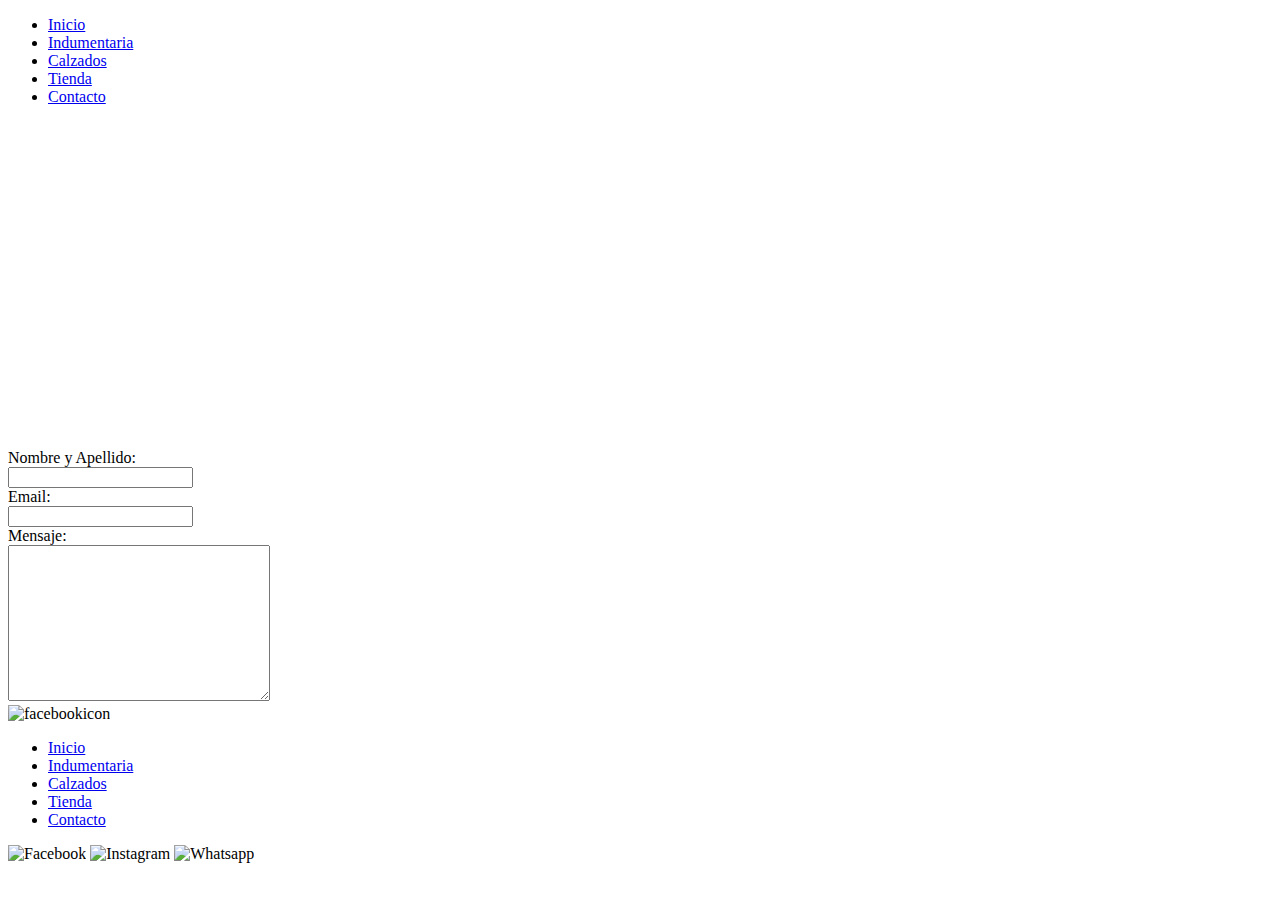
==== contacto.html @ d25a280c "Primera Version" ====
<!DOCTYPE html>
<html lang="en">

<head>
    <meta charset="UTF-8">
    <meta name="viewport" content="width=device-width, itial-scale=1.0">
    <link rel="stylesheet" href="../css/style.css">
    <title>contacto</title>
</head>

<body>
    <header>
        <nav>
            <ul>
                <li><a href="../index.html">Inicio</a></li>
                <li><a href="indumentaria.html">Indumentaria</a></li>
                <li><a href="calzados.html">Calzados</a></li>
                <li><a href="tienda.html">Tienda</a></li>
                <li><a href="contacto.html">Contacto</a></li>
            </ul>
            
        </nav>
    </header>
    <main>
        <section>
                <h1></h1>
        </section>
        <section id="mapa">

            <iframe src="https://www.google.com/maps/embed?pb=!1m18!1m12!1m3!1d427.343717313234!2d-58.546401666500586!3d-34.46223699658397!2m3!1f0!2f0!3f0!3m2!1i1024!2i768!4f13.1!3m3!1m2!1s0x95bcaffc48be6a31%3A0x47ff603d3feb6b85!2sEl%20Bar%20C.I.T.O!5e0!3m2!1sen!2sar!4v1698636149082!5m2!1sen!2sar" width="400" height="300" style="border:0;" allowfullscreen="" loading="lazy" referrerpolicy="no-referrer-when-downgrade"></iframe>   

        </section>
                
        <article id="Lista">

            
            <label for="nombre y apellido">
               <br>
               Nombre y Apellido:
               <br>
               <input type="email">
           </label>
            
               <label for="email">
                   <br>
                   Email:
                   <br>
                   <input type="email">
               </label>
               <br>
               <label for="mensaje">
                   Mensaje:
                   <br>
                   <textarea name="mensaje" id="mensaje" cols="30" rows="10">
                   </textarea>
               </label>





        </article>
             


    </main>        
    <footer id="footer">
        <article class="footer__logo">
            <img src="../Icons/Icons footer/MdiFacebook.svg" alt="facebookicon">
        </article>
        <article class="footer__links">
                <ul>
                    <li><a href="../index.html">Inicio</a></li>
                    <li><a href="indumentaria.html">Indumentaria</a></li>
                    <li><a href="calzados.html">Calzados</a></li>
                    <li><a href="tienda.html">Tienda</a></li>
                    <li><a href="contacto.html">Contacto</a></li>
    
                </ul>
                
        </article>
        <article class="footer__socialmedia">
            <img src="../Icons/Icons footer/MdiFacebook.svg" alt="Facebook">
            <img src="../Icons/Icons footer/MdiInstagram.svg" alt="Instagram">
            <img src="../Icons/Icons footer/MdiWhatsapp.svg" alt="Whatsapp">
        </article>
        
    
    
    
    
    
    
    
    
    
    
    
    
    </footer>
</body>
</html>
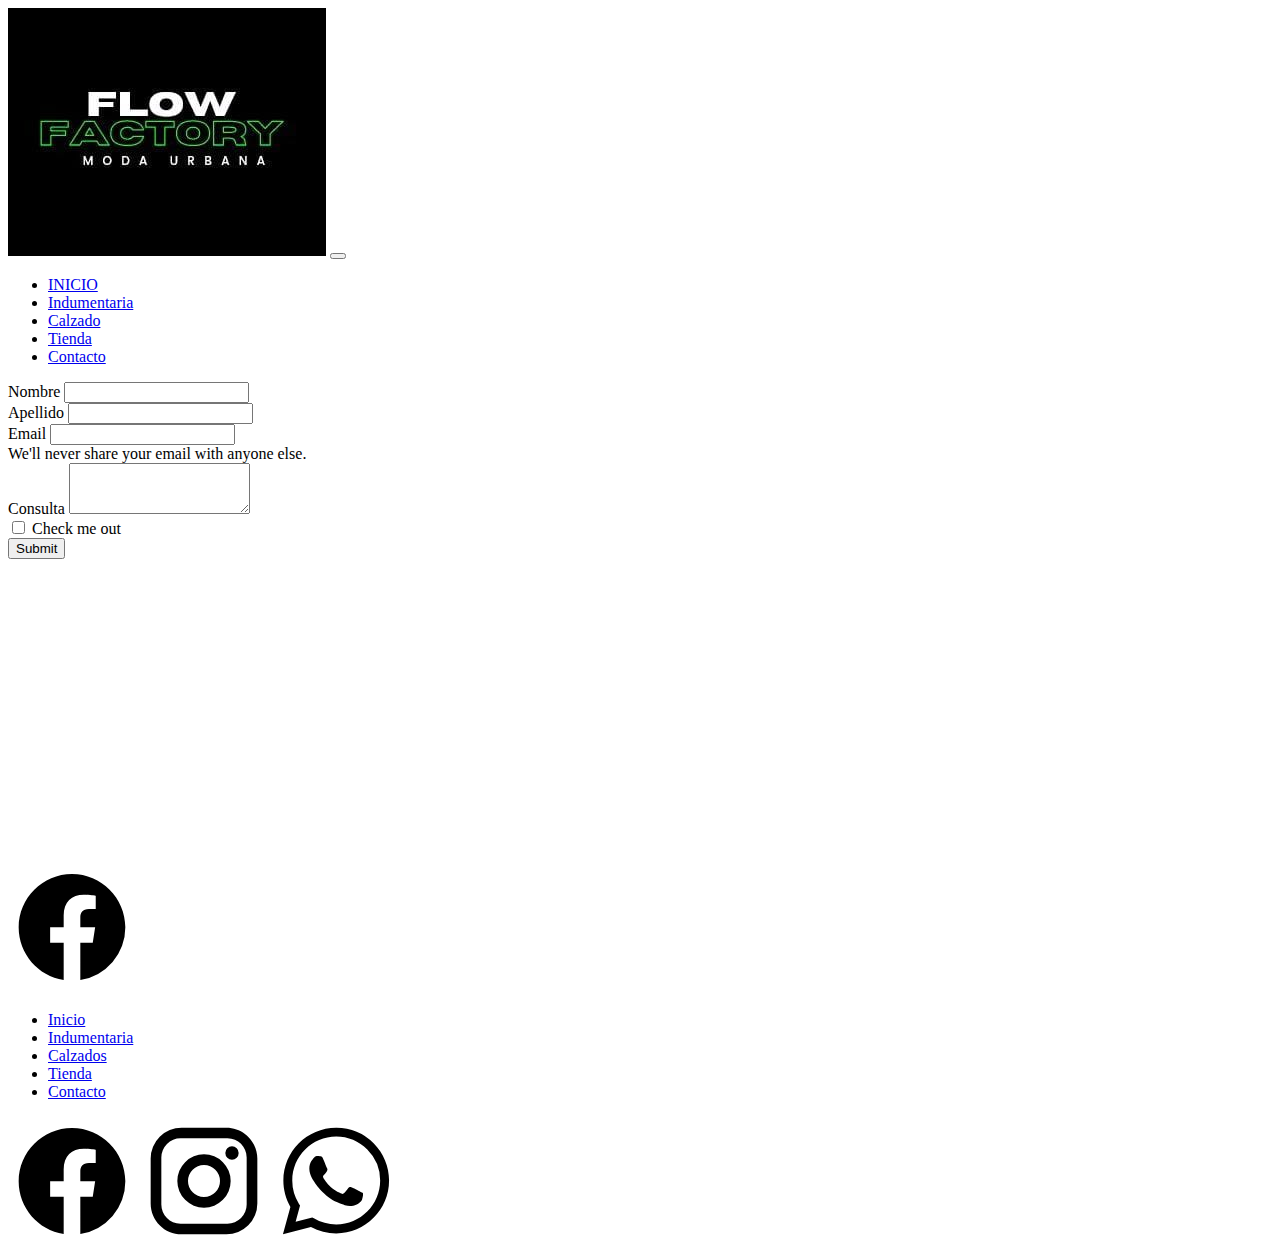
==== commit 973ffb23: "Segunda version" ====
--- a/contacto.html
+++ b/contacto.html
@@ -1,102 +1,154 @@
-<!DOCTYPE html>
-<html lang="en">
-
-<head>
-    <meta charset="UTF-8">
-    <meta name="viewport" content="width=device-width, itial-scale=1.0">
-    <link rel="stylesheet" href="../css/style.css">
-    <title>contacto</title>
-</head>
-
-<body>
-    <header>
-        <nav>
-            <ul>
-                <li><a href="../index.html">Inicio</a></li>
-                <li><a href="indumentaria.html">Indumentaria</a></li>
-                <li><a href="calzados.html">Calzados</a></li>
-                <li><a href="tienda.html">Tienda</a></li>
-                <li><a href="contacto.html">Contacto</a></li>
-            </ul>
-            
-        </nav>
-    </header>
-    <main>
-        <section>
-                <h1></h1>
-        </section>
-        <section id="mapa">
-
-            <iframe src="https://www.google.com/maps/embed?pb=!1m18!1m12!1m3!1d427.343717313234!2d-58.546401666500586!3d-34.46223699658397!2m3!1f0!2f0!3f0!3m2!1i1024!2i768!4f13.1!3m3!1m2!1s0x95bcaffc48be6a31%3A0x47ff603d3feb6b85!2sEl%20Bar%20C.I.T.O!5e0!3m2!1sen!2sar!4v1698636149082!5m2!1sen!2sar" width="400" height="300" style="border:0;" allowfullscreen="" loading="lazy" referrerpolicy="no-referrer-when-downgrade"></iframe>   
-
-        </section>
-                
-        <article id="Lista">
-
-            
-            <label for="nombre y apellido">
-               <br>
-               Nombre y Apellido:
-               <br>
-               <input type="email">
-           </label>
-            
-               <label for="email">
-                   <br>
-                   Email:
-                   <br>
-                   <input type="email">
-               </label>
-               <br>
-               <label for="mensaje">
-                   Mensaje:
-                   <br>
-                   <textarea name="mensaje" id="mensaje" cols="30" rows="10">
-                   </textarea>
-               </label>
-
-
-
-
-
-        </article>
-             
-
-
-    </main>        
-    <footer id="footer">
-        <article class="footer__logo">
-            <img src="../Icons/Icons footer/MdiFacebook.svg" alt="facebookicon">
-        </article>
-        <article class="footer__links">
-                <ul>
-                    <li><a href="../index.html">Inicio</a></li>
-                    <li><a href="indumentaria.html">Indumentaria</a></li>
-                    <li><a href="calzados.html">Calzados</a></li>
-                    <li><a href="tienda.html">Tienda</a></li>
-                    <li><a href="contacto.html">Contacto</a></li>
-    
-                </ul>
-                
-        </article>
-        <article class="footer__socialmedia">
-            <img src="../Icons/Icons footer/MdiFacebook.svg" alt="Facebook">
-            <img src="../Icons/Icons footer/MdiInstagram.svg" alt="Instagram">
-            <img src="../Icons/Icons footer/MdiWhatsapp.svg" alt="Whatsapp">
-        </article>
-        
-    
-    
-    
-    
-    
-    
-    
-    
-    
-    
-    
-    
-    </footer>
-</body>
+<!DOCTYPE html>
+<html lang="en">
+
+<head>
+    <meta charset="UTF-8">
+    <meta name="viewport" content="width=device-width, itial-scale=1.0">
+    <link href="https://cdn.jsdelivr.net/npm/bootstrap@5.1.3/dist/css/bootstrap.min.css" rel="stylesheet"
+        integrity="sha384-1BmE4kWBq78iYhFldvKuhfTAU6auU8tT94WrHftjDbrCEXSU1oBoqyl2QvZ6jIW3" crossorigin="anonymous">
+    <link rel="stylesheet" href="../CSS/style.css">
+    <title>contacto</title>
+</head>
+
+<body>
+ 
+  <nav class="navbar navbar-expand-sm navbar-dark">
+    <div class="container-fluid">
+      <a class="navbar-brand" href="../index.html"><img src="../Images/Inicio/Logo.jpeg"  alt=""></a>
+      <button class="navbar-toggler" type="button" data-bs-toggle="collapse" data-bs-target="#collapsibleNavbar">
+        <span class="navbar-toggler-icon"></span>
+      </button>
+      <div class="collapse navbar-collapse" id="collapsibleNavbar">
+        <ul class="navbar-nav">
+          <li class="nav-item">
+            <a class="nav-link" href="../index.html">INICIO</a>
+          </li>
+          <li class="nav-item">
+            <a class="nav-link" href="../Pages/indumentaria.html">Indumentaria</a>
+          </li>
+          <li class="nav-item">
+            <a class="nav-link" href="../Pages/calzados.html">Calzado</a>
+          </li>
+          <li class="nav-item">
+            <a class="nav-link" href="../Pages/tienda.html">Tienda</a>
+          </li>
+          <li class="nav-item">
+            <a class="nav-link" href="../Pages/contacto.html">Contacto</a>
+          </li>
+        </ul>
+      </div>
+    </div>
+  </nav>
+
+
+   
+
+
+
+
+
+
+    <!-- <header>
+        <nav>
+            <ul>
+                <li><a href="../index.html">Inicio</a></li>
+                <li><a href="indumentaria.html">Indumentaria</a></li>
+                <li><a href="calzados.html">Calzados</a></li>
+                <li><a href="tienda.html">Tienda</a></li>
+                <li><a href="contacto.html">Contacto</a></li>
+            </ul>
+            
+        </nav>
+    </header> -->
+    <main>
+        
+    <div class="row py-3">
+        <div class="col-12 col-sm-6 col-lg-6  py-3">
+            <form class="contenido">
+              <!-- comienza las forms -->
+
+              <div class="mb-3">
+                <label for="exampleInputPassword1" class="form-label">Nombre</label>
+                <input type="text" class="form-control" id="exampleInputText1">
+            </div>
+            <div class="mb-3">
+                <label for="exampleInputPassword1" class="form-label">Apellido</label>
+                <input type="text" class="form-control" id="exampleInputText2">
+            </div>
+                <div class="mb-3">
+                  <label for="exampleInputEmail1" class="form-label">Email</label>
+                  <input type="email" class="form-control" id="exampleInputEmail1" aria-describedby="emailHelp">
+                  <div id="emailHelp" class="form-text">We'll never share your email with anyone else.</div>
+                </div>
+                <div class="mb-3">
+                  <label for="exampleFormControlTextarea1" class="form-label">Consulta</label>
+                  <textarea class="form-control" id="exampleFormControlTextarea1" rows="3"></textarea>
+                </div>
+                <div class="mb-3 form-check">
+                  <input type="checkbox" class="form-check-input" id="exampleCheck1">
+                  <label class="form-check-label" for="exampleCheck1">Check me out</label>
+                </div>
+                <button type="submit" class="btn btn-primary">Submit</button>
+            </form>
+        </div>
+        <div class="col-12 col-sm-6 col-lg-6 py-3">
+            <section id="mapa">
+
+                <iframe src="https://www.google.com/maps/embed?pb=!1m18!1m12!1m3!1d427.343717313234!2d-58.546401666500586!3d-34.46223699658397!2m3!1f0!2f0!3f0!3m2!1i1024!2i768!4f13.1!3m3!1m2!1s0x95bcaffc48be6a31%3A0x47ff603d3feb6b85!2sEl%20Bar%20C.I.T.O!5e0!3m2!1sen!2sar!4v1698636149082!5m2!1sen!2sar" width="400" height="300" style="border:0;" allowfullscreen="" loading="lazy" referrerpolicy="no-referrer-when-downgrade"></iframe>   
+    
+            </section>
+           
+        </div>
+
+
+
+
+
+
+
+
+
+    </div>
+
+
+
+             
+
+
+    </main>        
+    <footer id="footer">
+        <article class="footer__logo">
+            <img src="../Icons/Icons footer/MdiFacebook.svg" alt="facebookicon">
+        </article>
+        <article class="footer__links">
+                <ul>
+                    <li><a href="../index.html">Inicio</a></li>
+                    <li><a href="indumentaria.html">Indumentaria</a></li>
+                    <li><a href="calzados.html">Calzados</a></li>
+                    <li><a href="tienda.html">Tienda</a></li>
+                    <li><a href="contacto.html">Contacto</a></li>
+    
+                </ul>
+                
+        </article>
+        <article class="footer__socialmedia">
+            <img src="../Icons/Icons footer/MdiFacebook.svg" alt="Facebook">
+            <img src="../Icons/Icons footer/MdiInstagram.svg" alt="Instagram">
+            <img src="../Icons/Icons footer/MdiWhatsapp.svg" alt="Whatsapp">
+        </article>
+        
+    
+    
+    
+    
+    
+    
+    
+    
+    
+    
+    
+    
+    </footer>
+</body>
 </html>